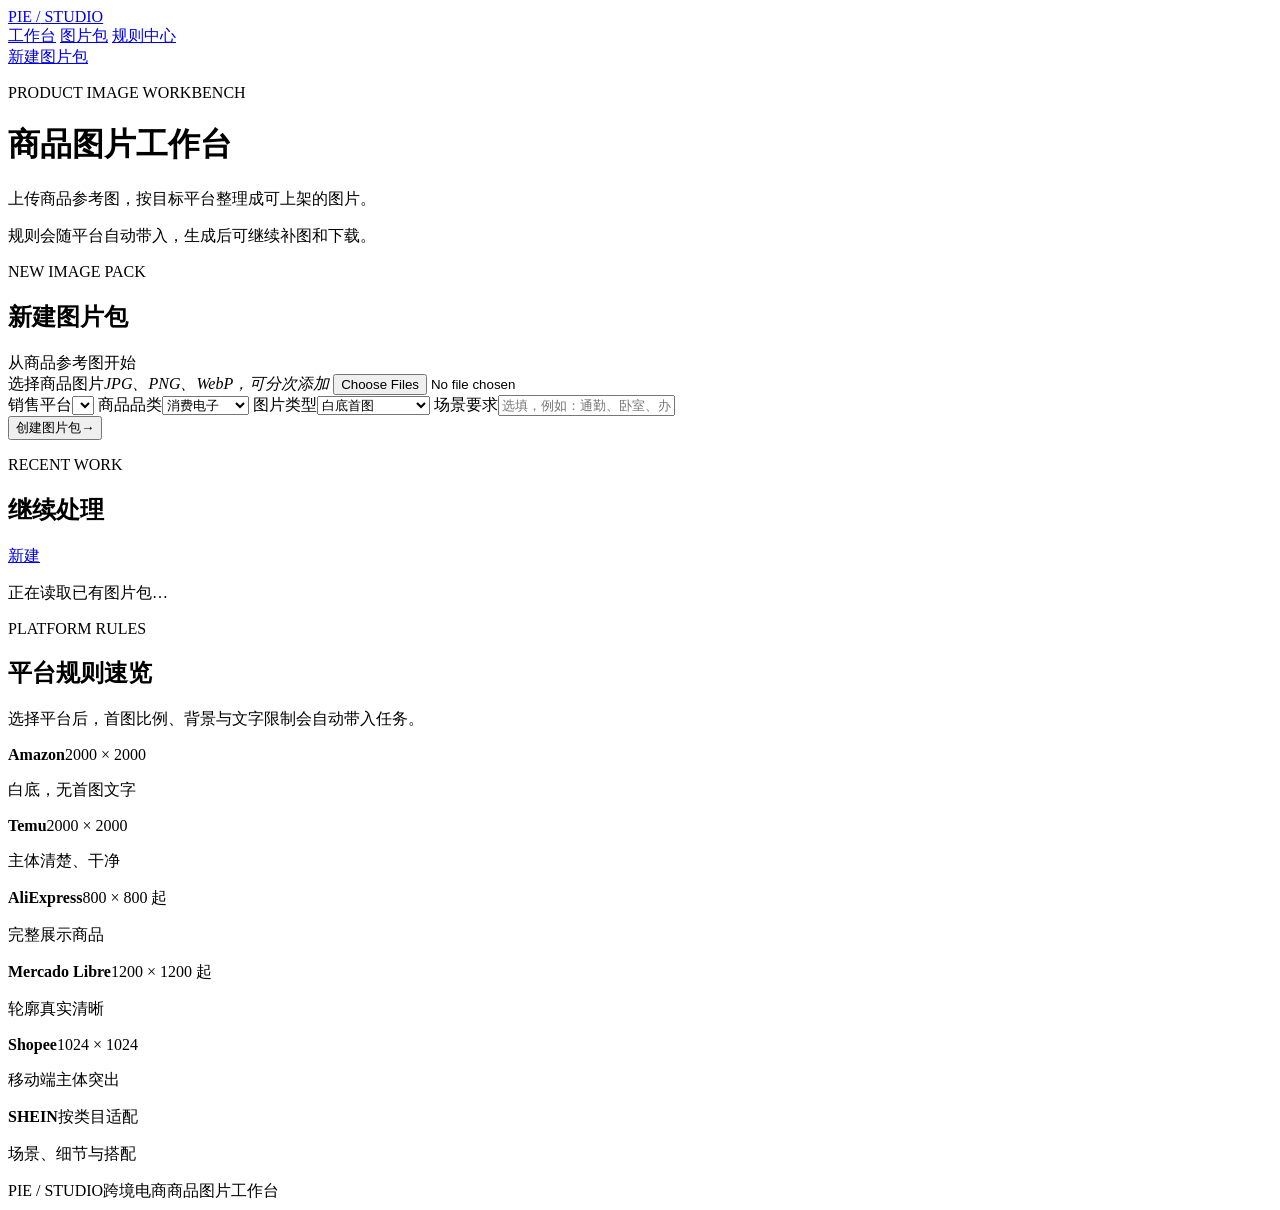
==== public/index.html @ cb72386c "发布可复现的商品图片工作台" ====
<!doctype html>
<html lang="zh-CN">
<head>
  <meta charset="utf-8">
  <meta name="viewport" content="width=device-width,initial-scale=1">
  <title>PIE STUDIO · 商品图片工作台</title>
  <link rel="stylesheet" href="/style.css">
</head>
<body class="intake-page home-page">
  <header class="site-header">
    <a href="/" class="brand">PIE <span>/</span> STUDIO</a>
    <nav aria-label="主导航">
      <a class="is-active" href="#create">工作台</a>
      <a href="#recent">图片包</a>
      <a href="#platforms">规则中心</a>
    </nav>
    <a href="#create" class="header-action">新建图片包</a>
  </header>

  <main class="home-workspace">
    <div class="workbench-heading">
      <div>
        <p class="kicker">PRODUCT IMAGE WORKBENCH</p>
        <h1>商品图片工作台</h1>
        <p>上传商品参考图，按目标平台整理成可上架的图片。</p>
      </div>
      <p class="heading-note">规则会随平台自动带入，生成后可继续补图和下载。</p>
    </div>

    <section class="home-dashboard" aria-label="商品图片工作台">
      <form id="job-form" class="home-new-task">
        <div class="panel-head">
          <div><p class="section-eyebrow">NEW IMAGE PACK</p><h2>新建图片包</h2></div>
          <span>从商品参考图开始</span>
        </div>
        <div class="new-task-body">
          <div class="upload-block">
            <label class="file-picker" for="images"><span>选择商品图片</span><em>JPG、PNG、WebP，可分次添加</em></label>
            <input id="images" class="file-input" type="file" accept="image/png,image/jpeg,image/webp" multiple>
            <div id="previews" class="previews home-previews"></div>
          </div>
          <div class="fields home-fields">
            <label>销售平台<select id="platform"></select></label>
            <label>商品品类<select id="category"><option>消费电子</option><option>家居生活</option><option>美妆个护</option><option>服装鞋包</option><option>宠物与玩具</option><option>其他商品</option></select></label>
            <label>图片类型<select id="imageType"><option>白底首图</option><option>卖点图</option><option>AI 真人佩戴图</option><option>AI 真人手持图</option><option>无人产品场景图</option><option>包装与配件图</option></select></label>
            <label>场景要求<input id="scene" placeholder="选填，例如：通勤、卧室、办公室"></label>
          </div>
          <div id="rule-card" class="rule-card home-rule-card"></div>
          <button type="submit" class="launch-button home-launch"><span>创建图片包</span><i aria-hidden="true">→</i></button>
        </div>
      </form>

      <section id="recent" class="home-recent" aria-label="继续处理">
        <div class="panel-head">
          <div><p class="section-eyebrow">RECENT WORK</p><h2>继续处理</h2></div>
          <a href="#create">新建</a>
        </div>
        <div id="recent-jobs" class="recent-jobs" aria-live="polite">
          <p class="recent-loading">正在读取已有图片包…</p>
        </div>
      </section>
    </section>

    <section id="platforms" class="home-rules" aria-label="平台规则速览">
      <div class="rules-heading"><div><p class="section-eyebrow">PLATFORM RULES</p><h2>平台规则速览</h2></div><p>选择平台后，首图比例、背景与文字限制会自动带入任务。</p></div>
      <div class="platform-strip">
        <article><b>Amazon</b><span>2000 × 2000</span><p>白底，无首图文字</p></article>
        <article><b>Temu</b><span>2000 × 2000</span><p>主体清楚、干净</p></article>
        <article><b>AliExpress</b><span>800 × 800 起</span><p>完整展示商品</p></article>
        <article><b>Mercado Libre</b><span>1200 × 1200 起</span><p>轮廓真实清晰</p></article>
        <article><b>Shopee</b><span>1024 × 1024</span><p>移动端主体突出</p></article>
        <article><b>SHEIN</b><span>按类目适配</span><p>场景、细节与搭配</p></article>
      </div>
    </section>
  </main>
  <footer class="site-footer"><span>PIE / STUDIO</span><span>跨境电商商品图片工作台</span></footer>
  <script src="/app.js"></script>
</body>
</html>
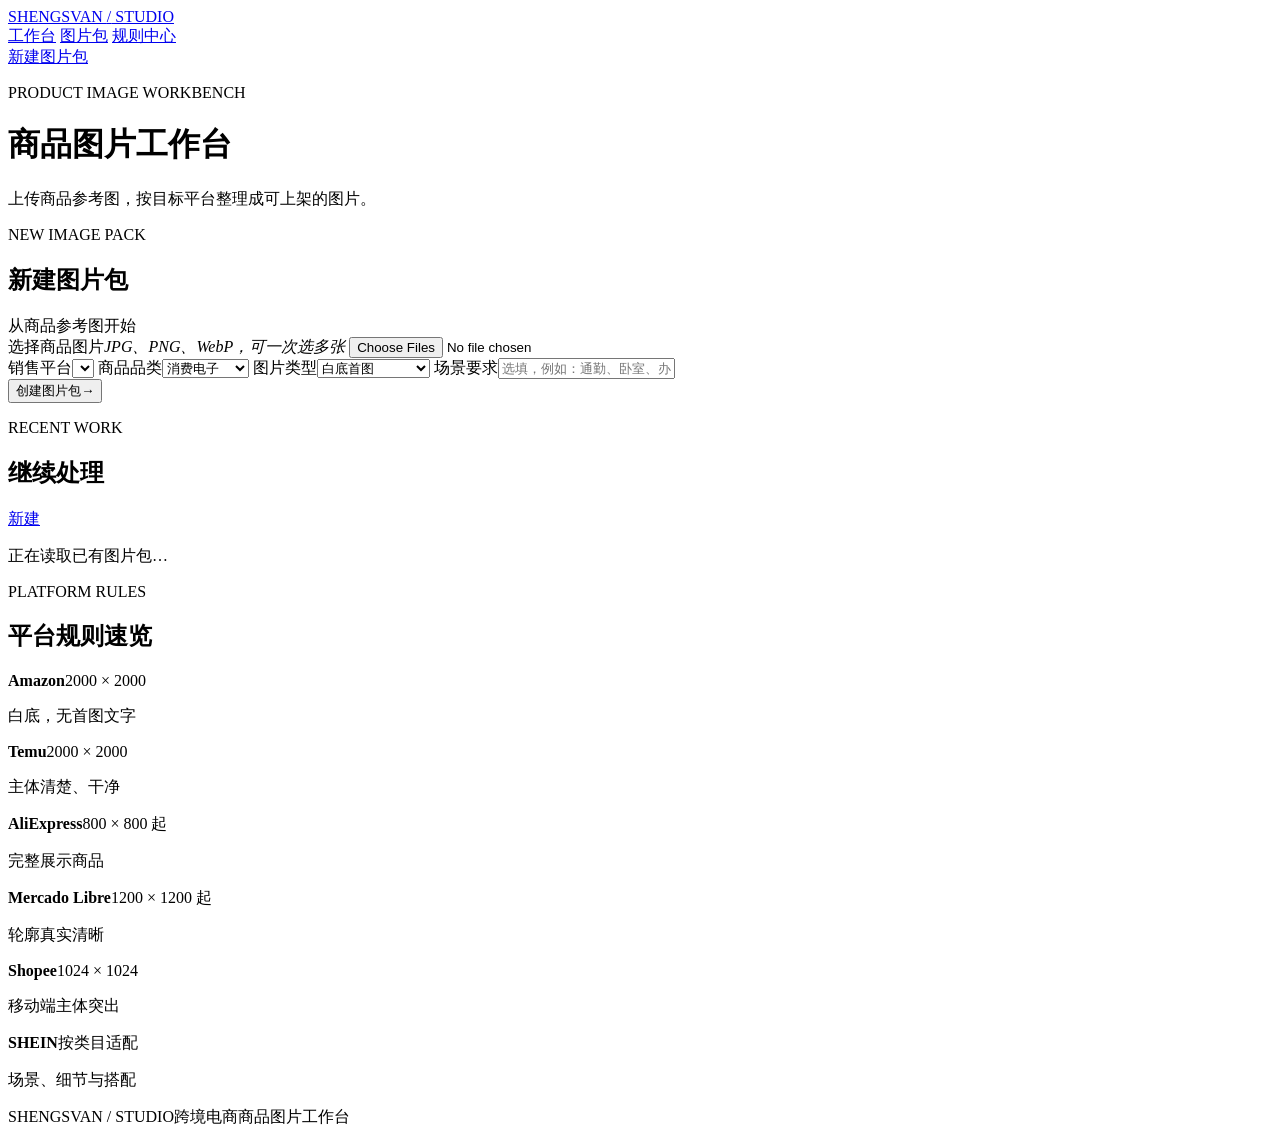
==== commit 98d2db2d: "更新 SHENGSVAN 品牌与批量上传提示" ====
--- a/public/index.html
+++ b/public/index.html
@@ -3,12 +3,12 @@
 <head>
   <meta charset="utf-8">
   <meta name="viewport" content="width=device-width,initial-scale=1">
-  <title>PIE STUDIO · 商品图片工作台</title>
+  <title>SHENGSVAN / STUDIO · 商品图片工作台</title>
   <link rel="stylesheet" href="/style.css">
 </head>
 <body class="intake-page home-page">
   <header class="site-header">
-    <a href="/" class="brand">PIE <span>/</span> STUDIO</a>
+    <a href="/" class="brand">SHENGSVAN <span>/</span> STUDIO</a>
     <nav aria-label="主导航">
       <a class="is-active" href="#create">工作台</a>
       <a href="#recent">图片包</a>
@@ -24,7 +24,6 @@
         <h1>商品图片工作台</h1>
         <p>上传商品参考图，按目标平台整理成可上架的图片。</p>
       </div>
-      <p class="heading-note">规则会随平台自动带入，生成后可继续补图和下载。</p>
     </div>
 
     <section class="home-dashboard" aria-label="商品图片工作台">
@@ -35,7 +34,7 @@
         </div>
         <div class="new-task-body">
           <div class="upload-block">
-            <label class="file-picker" for="images"><span>选择商品图片</span><em>JPG、PNG、WebP，可分次添加</em></label>
+            <label class="file-picker" for="images"><span>选择商品图片</span><em>JPG、PNG、WebP，可一次选多张</em></label>
             <input id="images" class="file-input" type="file" accept="image/png,image/jpeg,image/webp" multiple>
             <div id="previews" class="previews home-previews"></div>
           </div>
@@ -62,7 +61,7 @@
     </section>
 
     <section id="platforms" class="home-rules" aria-label="平台规则速览">
-      <div class="rules-heading"><div><p class="section-eyebrow">PLATFORM RULES</p><h2>平台规则速览</h2></div><p>选择平台后，首图比例、背景与文字限制会自动带入任务。</p></div>
+      <div class="rules-heading"><div><p class="section-eyebrow">PLATFORM RULES</p><h2>平台规则速览</h2></div></div>
       <div class="platform-strip">
         <article><b>Amazon</b><span>2000 × 2000</span><p>白底，无首图文字</p></article>
         <article><b>Temu</b><span>2000 × 2000</span><p>主体清楚、干净</p></article>
@@ -73,7 +72,7 @@
       </div>
     </section>
   </main>
-  <footer class="site-footer"><span>PIE / STUDIO</span><span>跨境电商商品图片工作台</span></footer>
+  <footer class="site-footer"><span>SHENGSVAN / STUDIO</span><span>跨境电商商品图片工作台</span></footer>
   <script src="/app.js"></script>
 </body>
 </html>
